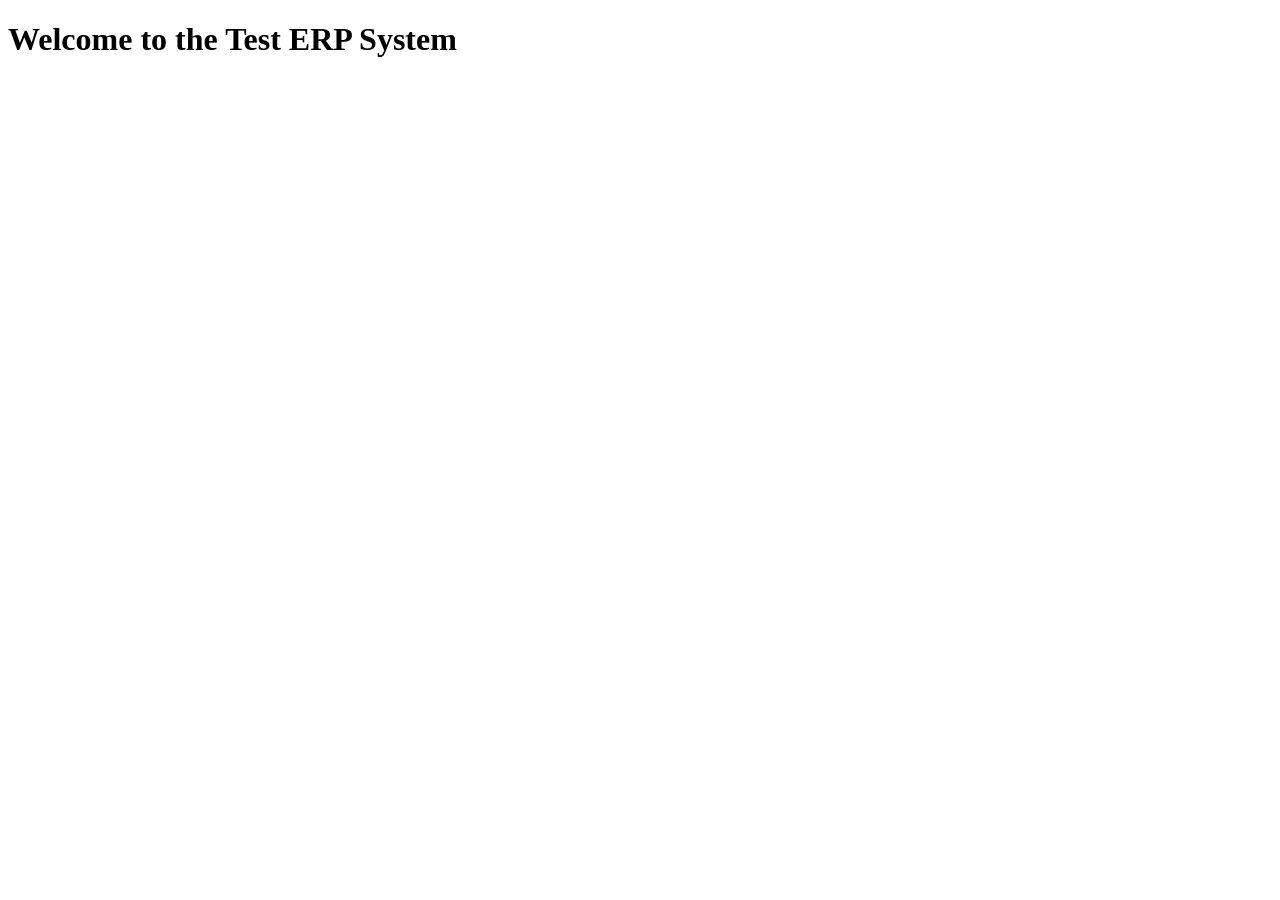
==== index2.html @ ea67a7e3 "added paragraph" ====
<!DOCTYPE html>
<html lang="en">
<head>
    <meta charset="UTF-8">
    <meta name="viewport" content="width=device-width, initial-scale=1.0">
    <title>Document</title>
</head>
<body>
    <h1>Welcome to the Test ERP System</h1>

</body>
</html>
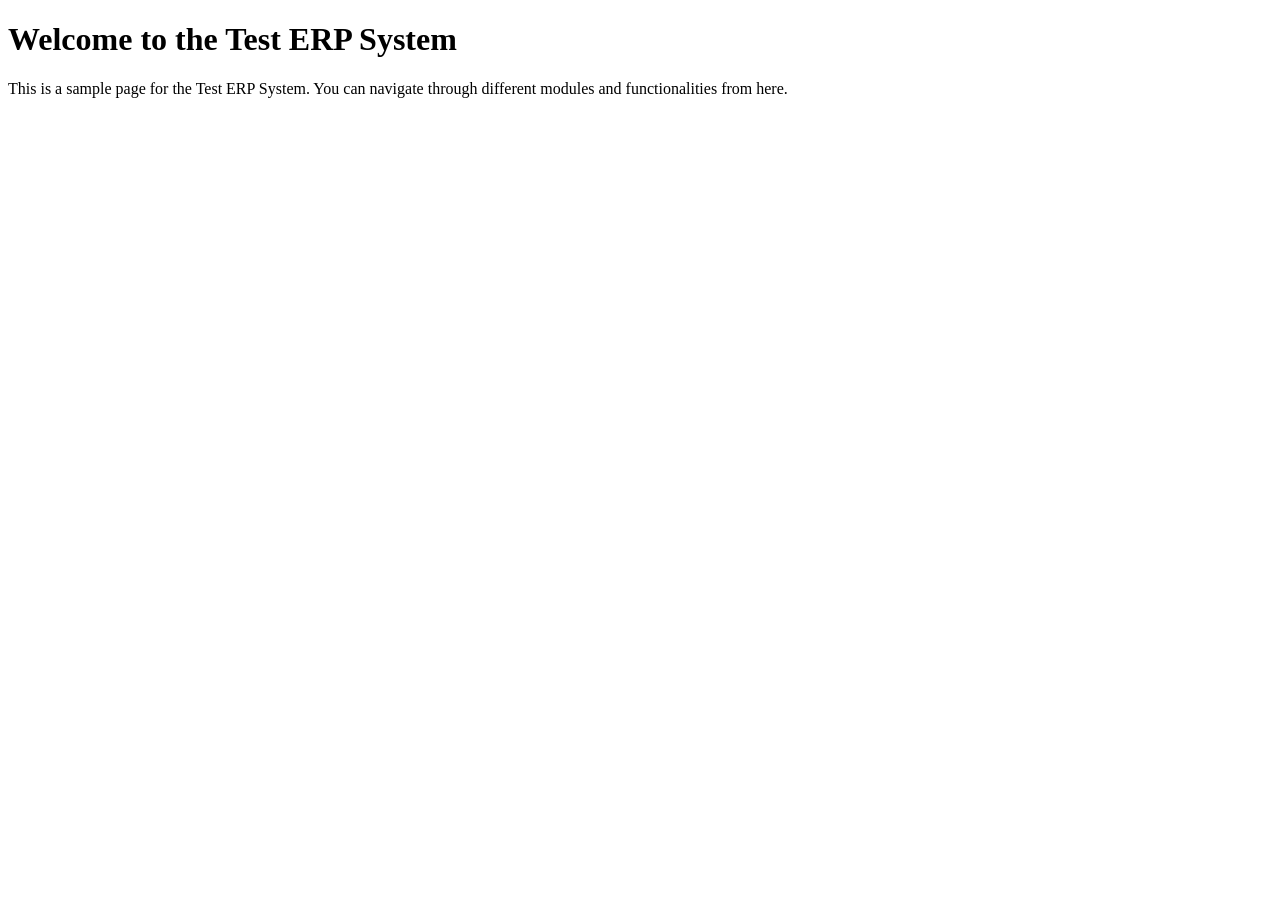
==== commit c1c4db94: "mikiyas added paragraph" ====
--- a/index2.html
+++ b/index2.html
@@ -7,6 +7,6 @@
 </head>
 <body>
     <h1>Welcome to the Test ERP System</h1>
-
+<p> This is a sample page for the Test ERP System. You can navigate through different modules and functionalities from here.</p>
 </body>
 </html>
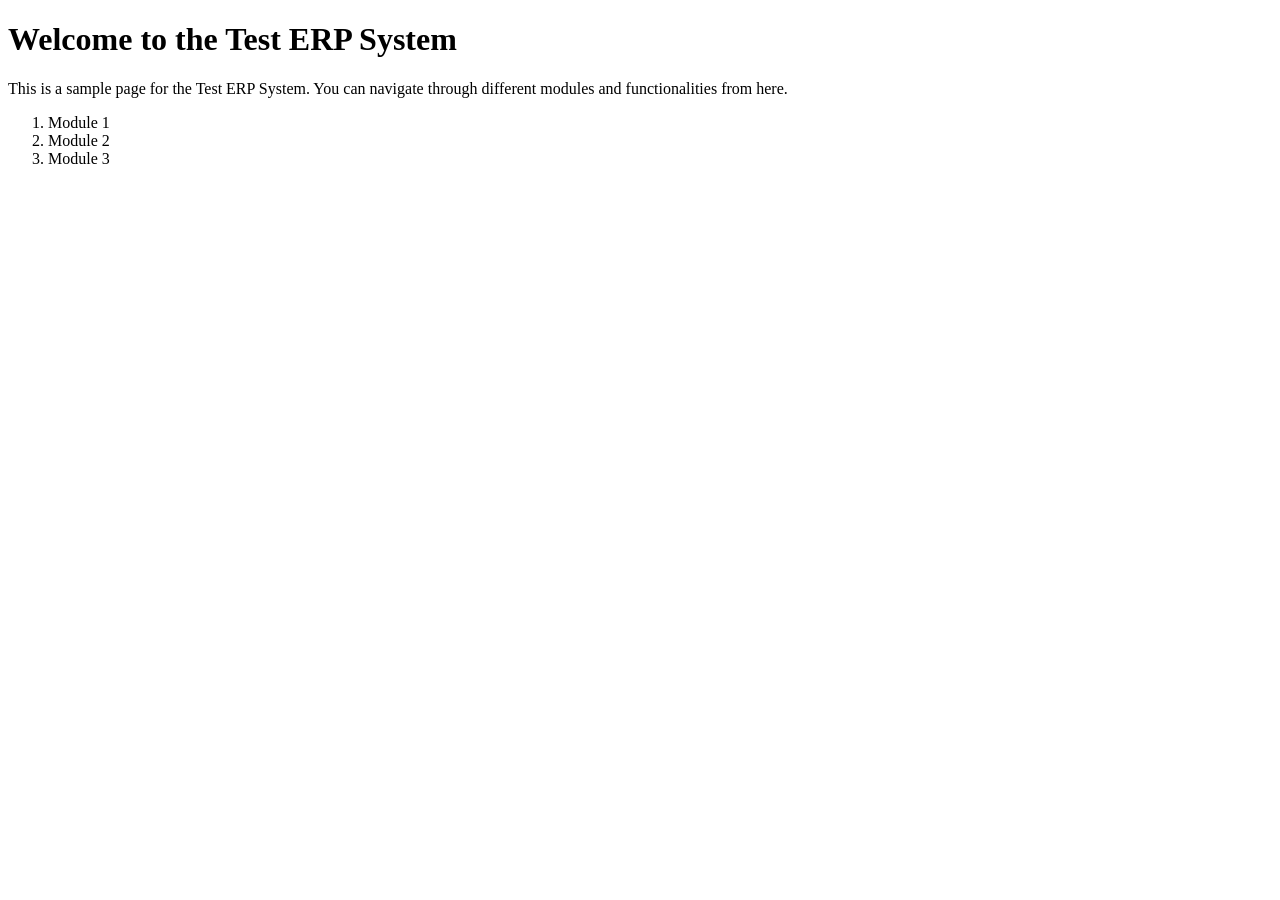
==== commit 5a24fcec: "added ordered list" ====
--- a/index2.html
+++ b/index2.html
@@ -8,5 +8,10 @@
 <body>
     <h1>Welcome to the Test ERP System</h1>
 <p> This is a sample page for the Test ERP System. You can navigate through different modules and functionalities from here.</p>
+<ol>
+    <li>Module 1</li>
+    <li>Module 2</li>
+    <li>Module 3</li>
+</ol>
 </body>
 </html>
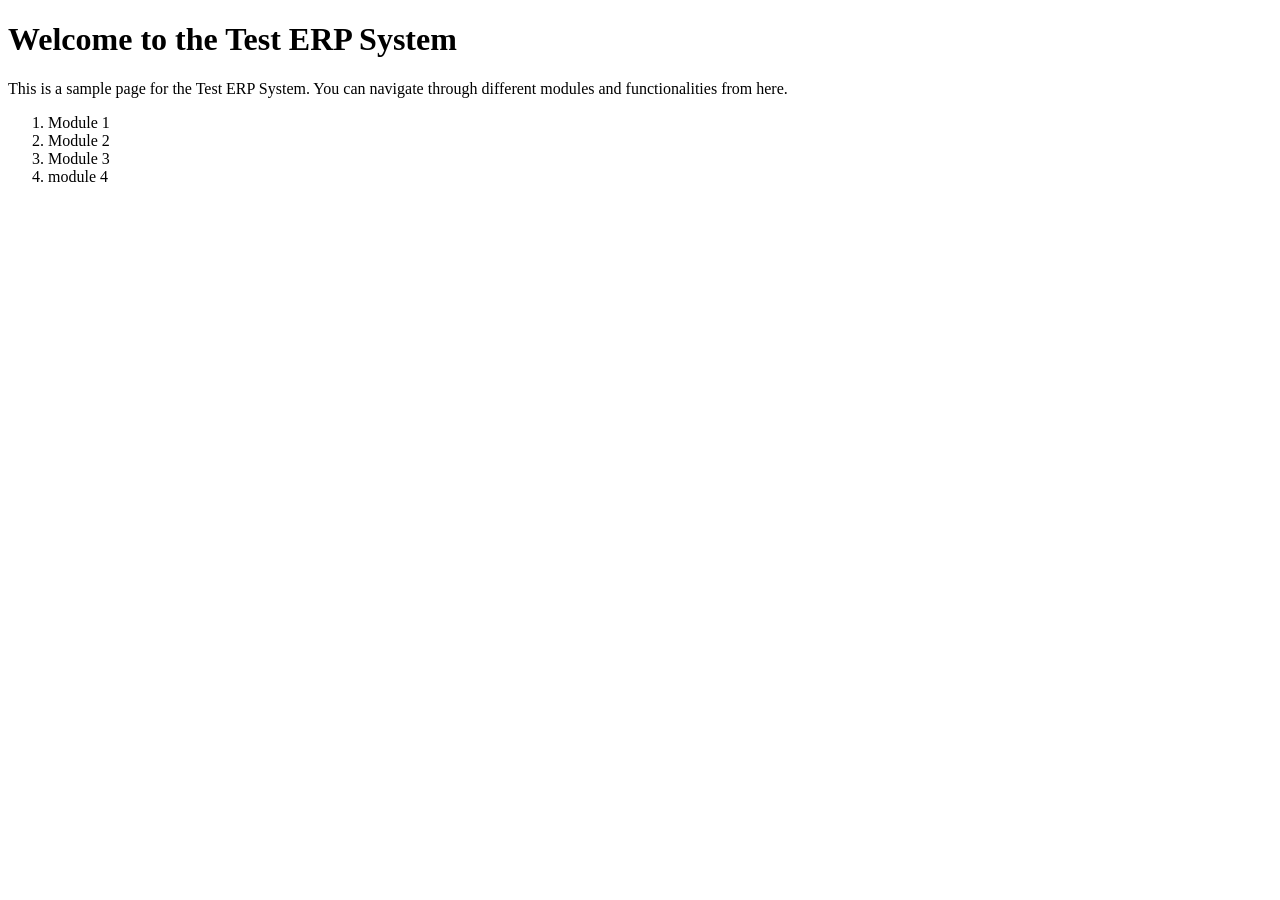
==== commit c3bbaed1: "added list" ====
--- a/index2.html
+++ b/index2.html
@@ -12,6 +12,7 @@
     <li>Module 1</li>
     <li>Module 2</li>
     <li>Module 3</li>
+    <li>module 4</li>
 </ol>
 </body>
-</html>+</html>
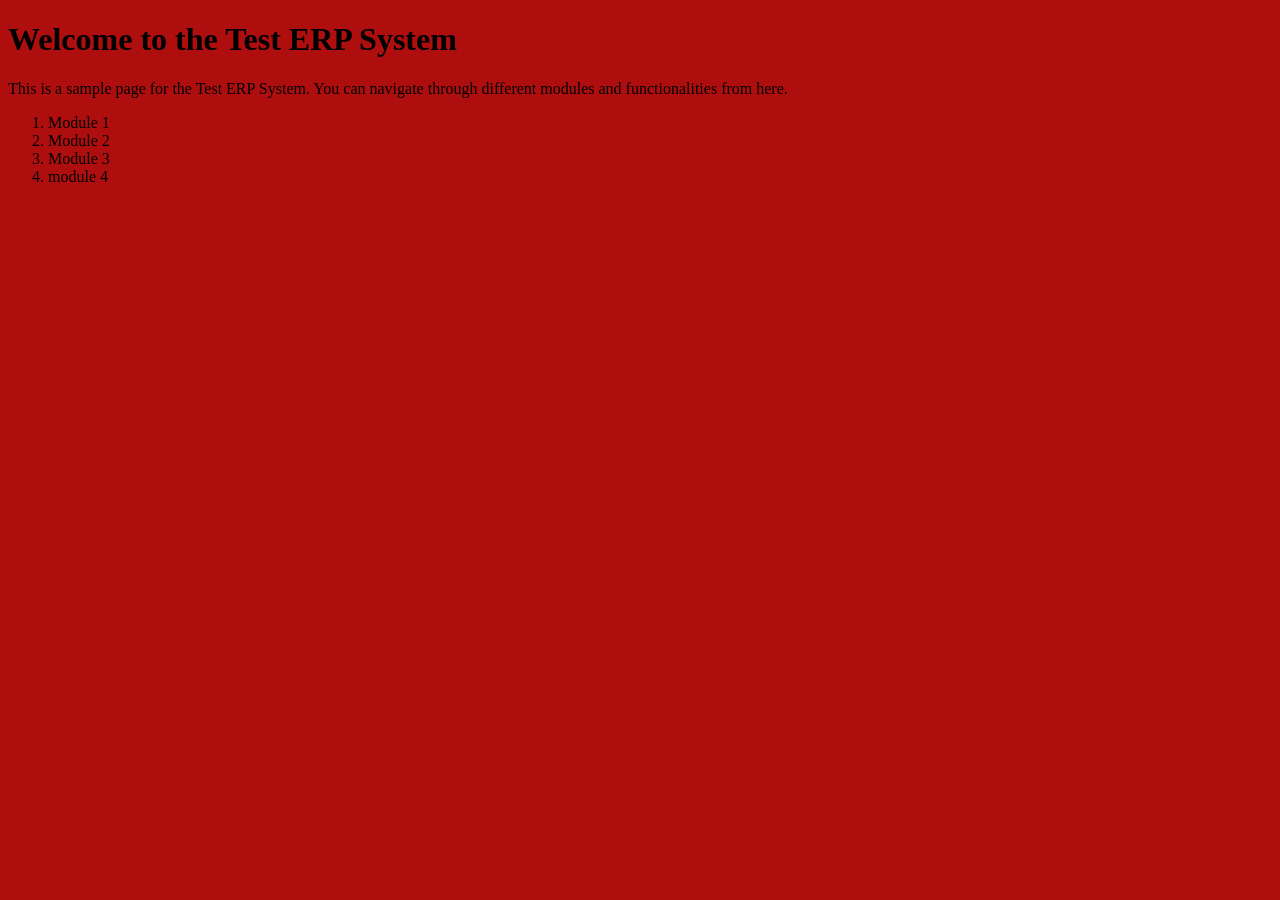
==== commit 0181703c: "added css" ====
--- a/index2.html
+++ b/index2.html
@@ -4,6 +4,7 @@
     <meta charset="UTF-8">
     <meta name="viewport" content="width=device-width, initial-scale=1.0">
     <title>Document</title>
+    <link rel="stylesheet" href="style.css">
 </head>
 <body>
     <h1>Welcome to the Test ERP System</h1>
--- a/style.css
+++ b/style.css
@@ -0,0 +1,3 @@
+*{
+    background: #af0e0e;
+}
